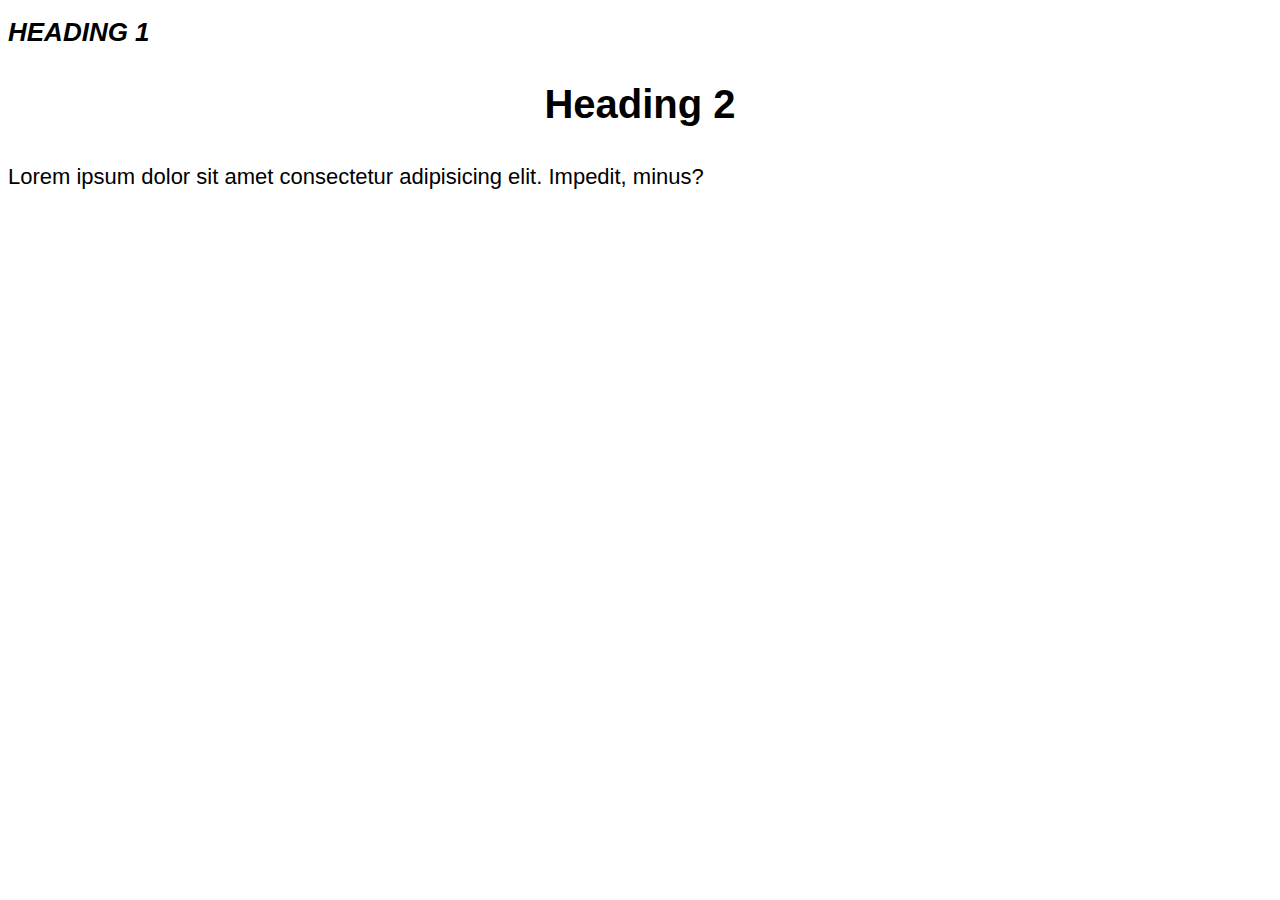
==== css/index.html @ b8b7c0d0 "css properties" ====
<!DOCTYPE html>
<html lang="en">
<head>
    <meta charset="UTF-8">
    <meta http-equiv="X-UA-Compatible" content="IE=edge">
    <meta name="viewport" content="width=device-width, initial-scale=1.0">
    <title>Document</title>
    <link rel="stylesheet" href="style.css">
</head>
<body>
    <h1>Heading 1</h1>
    <h2>Heading 2</h2>
    <p>Lorem ipsum dolor sit amet consectetur adipisicing elit. Impedit, minus?</p>
</body>
</html>
---- css/style.css ----
h1{
    font-size: 26px;
    font-family: sans-serif;
    text-transform: uppercase;
    font-style: italic;
}

h2{
    font-size: 40px;
    font-family: sans-serif;
    text-align: center;
}

p{
    font-size: 22px;
    font-family: sans-serif;
    line-height: 1.5;
}
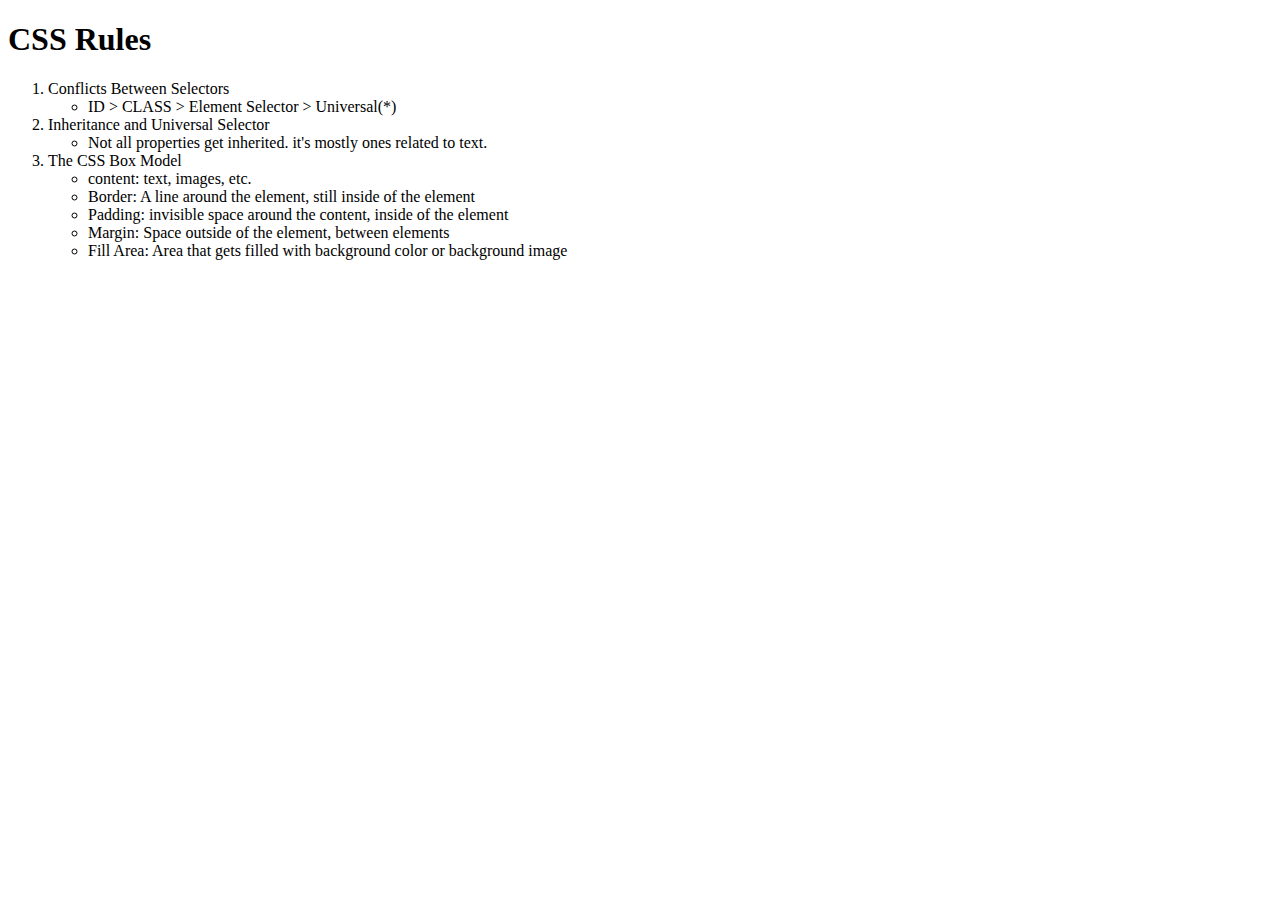
==== commit a84d25b3: "css rules" ====
--- a/css/index.html
+++ b/css/index.html
@@ -1,15 +1,39 @@
 <!DOCTYPE html>
 <html lang="en">
-<head>
-    <meta charset="UTF-8">
-    <meta http-equiv="X-UA-Compatible" content="IE=edge">
-    <meta name="viewport" content="width=device-width, initial-scale=1.0">
+  <head>
+    <meta charset="UTF-8" />
+    <meta http-equiv="X-UA-Compatible" content="IE=edge" />
+    <meta name="viewport" content="width=device-width, initial-scale=1.0" />
     <title>Document</title>
-    <link rel="stylesheet" href="style.css">
-</head>
-<body>
-    <h1>Heading 1</h1>
+    <!-- <link rel="stylesheet" href="style.css"> -->
+    <style></style>
+  </head>
+  <body>
+    <!-- <h1>Heading 1</h1>
     <h2>Heading 2</h2>
-    <p>Lorem ipsum dolor sit amet consectetur adipisicing elit. Impedit, minus?</p>
-</body>
-</html>+    <p>Lorem ipsum dolor sit amet consectetur adipisicing elit. Impedit, minus?</p> -->
+    <h1>CSS Rules</h1>
+    <ol>
+      <li>Conflicts Between Selectors</li>
+      <ul>
+        <li>ID > CLASS > Element Selector > Universal(*)</li>
+      </ul>
+      <li>Inheritance and Universal Selector</li>
+      <ul>
+        <li>
+          Not all properties get inherited. it's mostly ones related to text.
+        </li>
+      </ul>
+      <li>The CSS Box Model</li>
+      <ul>
+        <li>content: text, images, etc.</li>
+        <li>Border: A line around the element, still inside of the element</li>
+        <li>
+          Padding: invisible space around the content, inside of the element
+        </li>
+        <li>Margin: Space outside of the element, between elements</li>
+        <li>Fill Area: Area that gets filled with background color or background image</li>
+      </ul>
+    </ol>
+  </body>
+</html>
--- a/css/style.css
+++ b/css/style.css
@@ -1,18 +1,22 @@
+body{
+    font-family: sans-serif;
+}
+
 h1{
     font-size: 26px;
-    font-family: sans-serif;
+    /* font-family: sans-serif; */
     text-transform: uppercase;
     font-style: italic;
 }
 
 h2{
     font-size: 40px;
-    font-family: sans-serif;
+    /* font-family: sans-serif; */
     text-align: center;
 }
 
 p{
     font-size: 22px;
-    font-family: sans-serif;
+    /* font-family: sans-serif; */
     line-height: 1.5;
 }